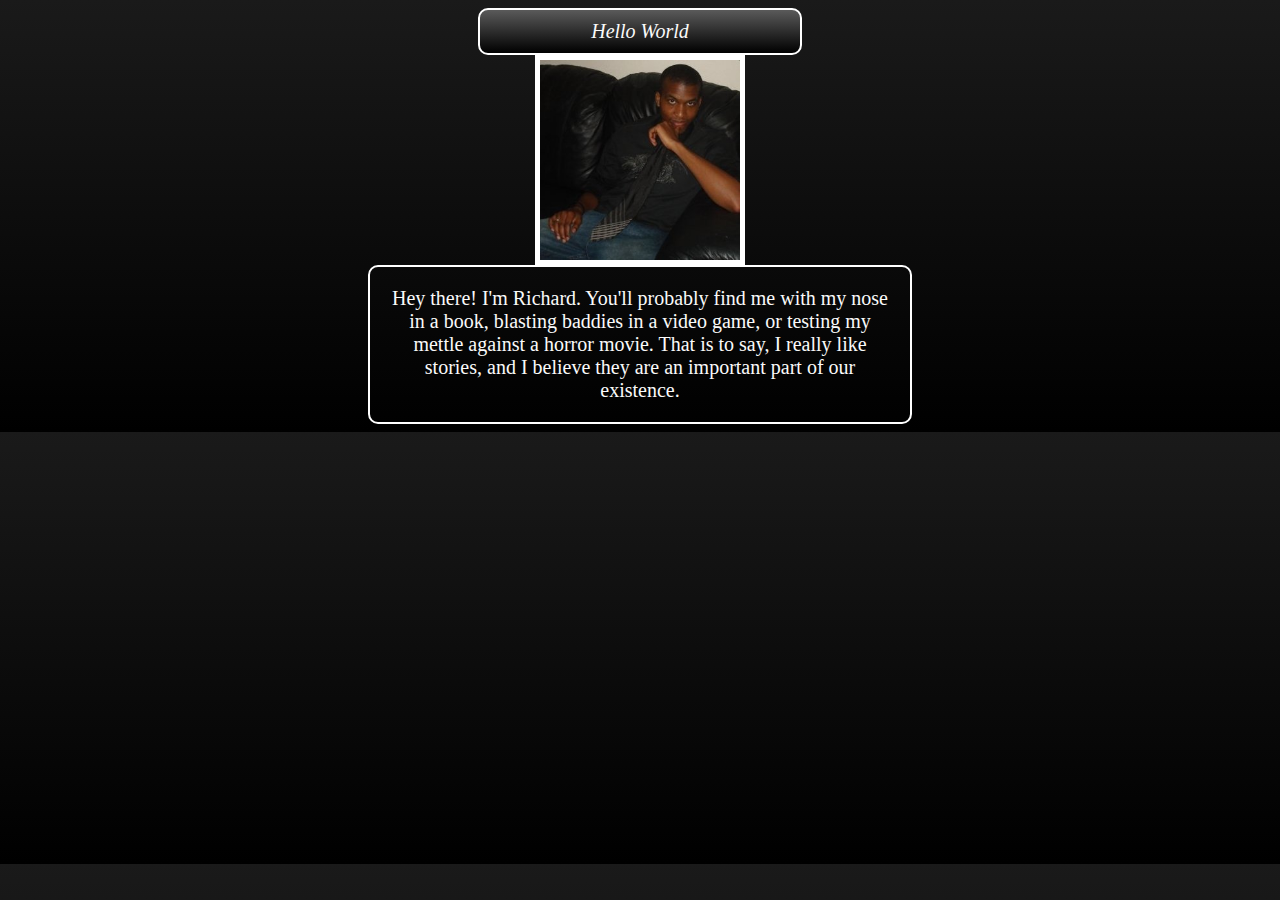
==== index.html @ 040540b5 "style changes" ====
<!DOCTYPE html>
<html>
	<head>
		<link type="text/css" rel="stylesheet" href="stylesheet.css"/>
		<title>It'sa Me!</title>
	</head>
	<body>
<div class="h1" id="banner">Hello World</div>

<img src="profile.jpg" width="200px" id="profile">

<div>Hey there! I'm Richard. You'll probably find me with my nose in a book, blasting baddies in a video game, or testing my mettle against a horror movie. That is to say, I really like stories, and I believe they are an important part of our existence.</div>
</body>
</html>
---- stylesheet.css ----
div {
	color:#fafafa;
	text-align:center;
	font-family:Garamond;
	font-size:20px;
	width:500px;
	border:2px solid #ffffff;
	border-radius:10px;
	margin:auto;
	padding:20px;
}
img {
	margin:auto;
	display:block;
}
.h1 {
	text-align:center;
	color:#fafafa;
	font-style: italic;
}
body{
/* IE10 Consumer Preview */ 
background-image: -ms-linear-gradient(top, #1A1A1A 0%, #000000 100%);
/* Mozilla Firefox */ 
background-image: -moz-linear-gradient(top, #1A1A1A 0%, #000000 100%);
/* Opera */ 
background-image: -o-linear-gradient(top, #1A1A1A 0%, #000000 100%);
/* Webkit (Safari/Chrome 10) */ 
background-image: -webkit-gradient(linear, left top, left bottom, color-stop(0, #1A1A1A), color-stop(1, #000000));
/* Webkit (Chrome 11+) */ 
background-image: -webkit-linear-gradient(top, #1A1A1A 0%, #000000 100%);
/* W3C Markup, IE10 Release Preview */ 
background-image: linear-gradient(to bottom, #1A1A1A 0%, #000000 100%);
}
#profile{
	background-color:#ffffff;
	padding:5px;
}
#banner{
/* IE10 Consumer Preview */ 
background-image: -ms-linear-gradient(top, #5A5A5A 0%, #000000 100%);
/* Mozilla Firefox */ 
background-image: -moz-linear-gradient(top, #5A5A5A 0%, #000000 100%);
/* Opera */ 
background-image: -o-linear-gradient(top, #5A5A5A 0%, #000000 100%);
/* Webkit (Safari/Chrome 10) */ 
background-image: -webkit-gradient(linear, left top, left bottom, color-stop(0, #5A5A5A), color-stop(1, #000000));
/* Webkit (Chrome 11+) */ 
background-image: -webkit-linear-gradient(top, #5A5A5A 0%, #000000 100%);
/* W3C Markup, IE10 Release Preview */ 
background-image: linear-gradient(to bottom, #5A5A5A 0%, #000000 100%);
border: 2px solid #ffffff;
border-radius:10px;
width:300px;
margin:auto;
padding:10px;
}
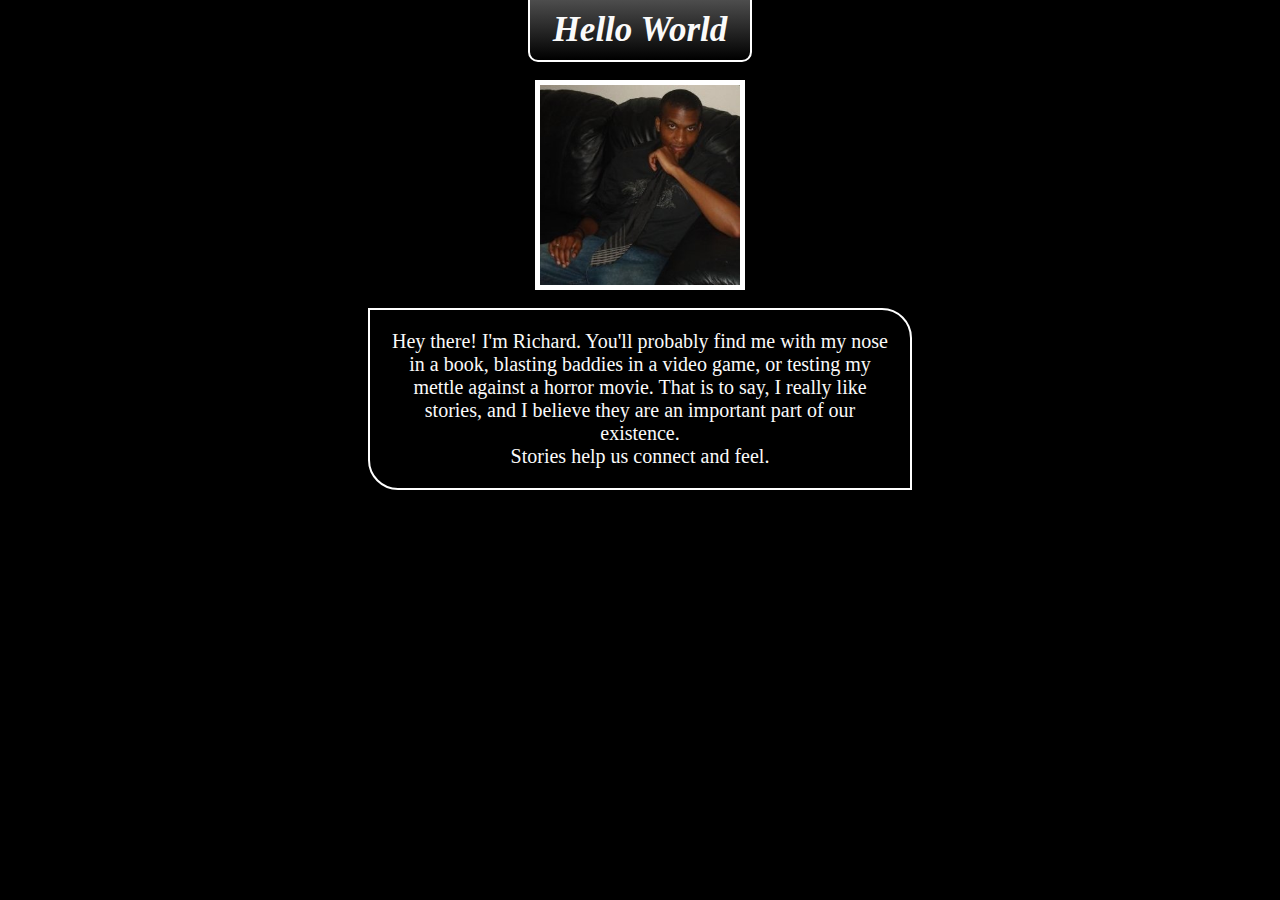
==== commit 328b2c77: "banner change, profile change" ====
--- a/index.html
+++ b/index.html
@@ -6,9 +6,11 @@
 	</head>
 	<body>
 <div class="h1" id="banner">Hello World</div>
-
+<br>
 <img src="profile.jpg" width="200px" id="profile">
-
-<div>Hey there! I'm Richard. You'll probably find me with my nose in a book, blasting baddies in a video game, or testing my mettle against a horror movie. That is to say, I really like stories, and I believe they are an important part of our existence.</div>
+<br>
+<div id="aboutme">Hey there! I'm Richard. You'll probably find me with my nose in a book, blasting baddies in a video game, or testing my mettle against a horror movie. That is to say, I really like stories, and I believe they are an important part of our existence.
+<br>
+Stories help us connect and feel.</div>
 </body>
 </html>
--- a/stylesheet.css
+++ b/stylesheet.css
@@ -1,11 +1,12 @@
-div {
+#aboutme{
 	color:#fafafa;
 	text-align:center;
 	font-family:Garamond;
 	font-size:20px;
 	width:500px;
 	border:2px solid #ffffff;
-	border-radius:10px;
+	border-top-right-radius:30px;
+	border-bottom-left-radius:30px;
 	margin:auto;
 	padding:20px;
 }
@@ -17,20 +18,11 @@
 	text-align:center;
 	color:#fafafa;
 	font-style: italic;
+	font-weight:bold;
+	font-size:35px;
 }
 body{
-/* IE10 Consumer Preview */ 
-background-image: -ms-linear-gradient(top, #1A1A1A 0%, #000000 100%);
-/* Mozilla Firefox */ 
-background-image: -moz-linear-gradient(top, #1A1A1A 0%, #000000 100%);
-/* Opera */ 
-background-image: -o-linear-gradient(top, #1A1A1A 0%, #000000 100%);
-/* Webkit (Safari/Chrome 10) */ 
-background-image: -webkit-gradient(linear, left top, left bottom, color-stop(0, #1A1A1A), color-stop(1, #000000));
-/* Webkit (Chrome 11+) */ 
-background-image: -webkit-linear-gradient(top, #1A1A1A 0%, #000000 100%);
-/* W3C Markup, IE10 Release Preview */ 
-background-image: linear-gradient(to bottom, #1A1A1A 0%, #000000 100%);
+background-color:#000000;
 }
 #profile{
 	background-color:#ffffff;
@@ -51,7 +43,9 @@
 background-image: linear-gradient(to bottom, #5A5A5A 0%, #000000 100%);
 border: 2px solid #ffffff;
 border-radius:10px;
-width:300px;
+width:200px;
 margin:auto;
 padding:10px;
+padding-top:20px;
+margin-top:-20px;
 }
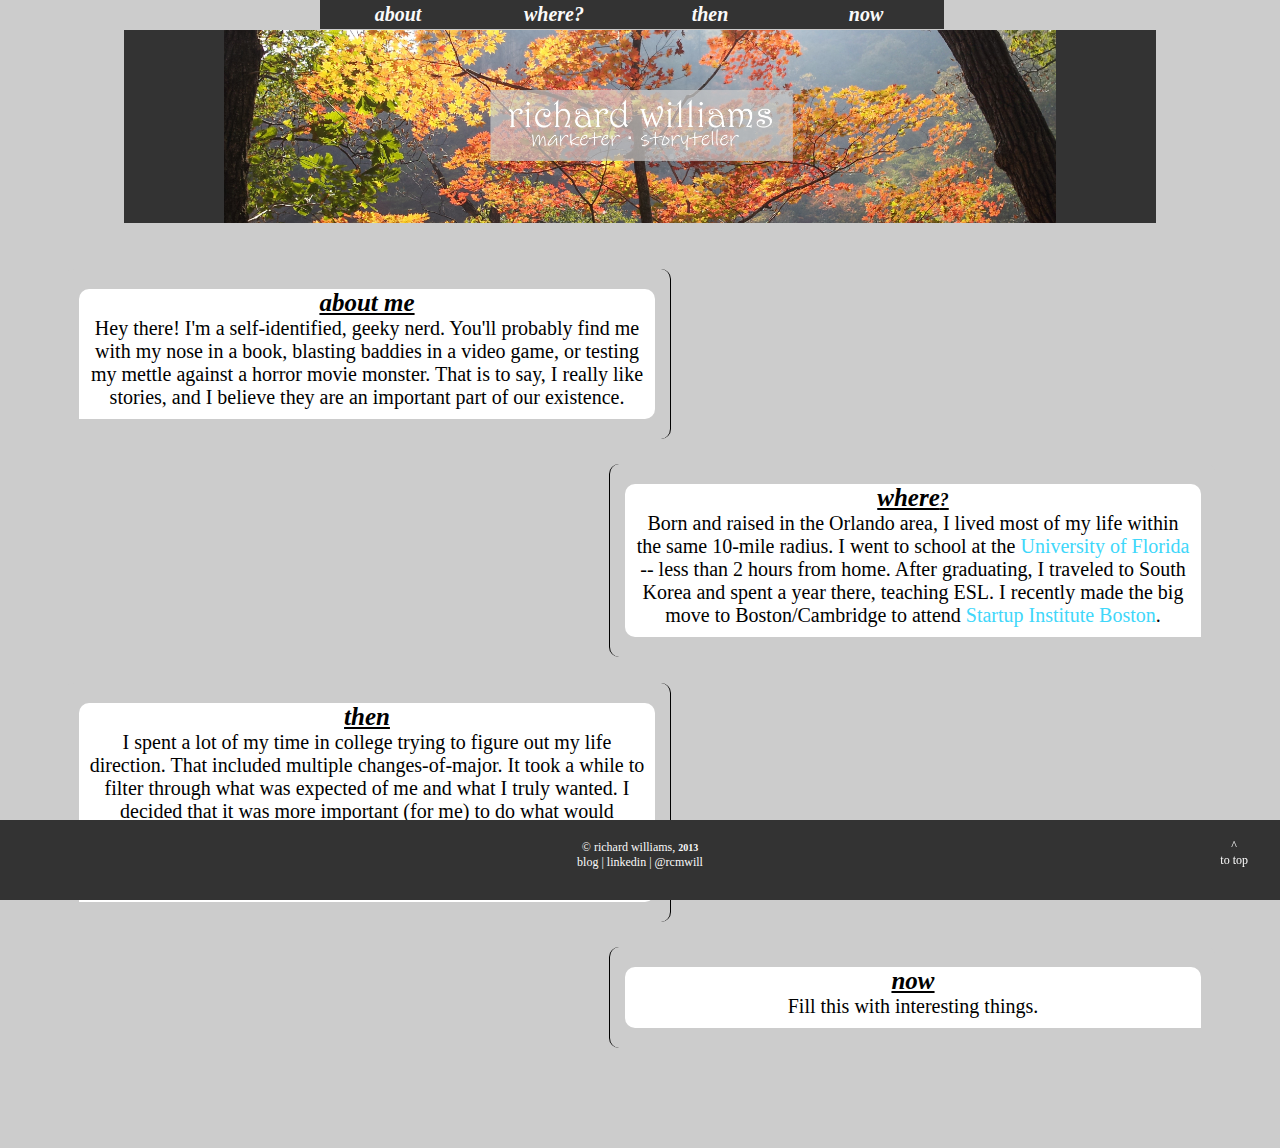
==== commit f0062206: "Site Redesign" ====
--- a/index.html
+++ b/index.html
@@ -1,16 +1,41 @@
 <!DOCTYPE html>
 <html>
 	<head>
-		<link type="text/css" rel="stylesheet" href="stylesheet.css"/>
-		<title>It'sa Me!</title>
+			<meta charset="utf-8" />
+		<title>rcmwilliams</title>
+			<link rel="stylesheet" type="text/css" href="stylesheet.css" />
 	</head>
-	<body>
-<div class="h1" id="banner">Hello World</div>
-<br>
-<img src="profile.jpg" width="200px" id="profile">
-<br>
-<div id="aboutme">Hey there! I'm Richard. You'll probably find me with my nose in a book, blasting baddies in a video game, or testing my mettle against a horror movie. That is to say, I really like stories, and I believe they are an important part of our existence.
-<br>
-Stories help us connect and feel.</div>
-</body>
-</html>
+	<body id="top">
+		<nav id="topnav">
+				<ul>
+					<li><a href="#aboutme">about</a></li>
+					<li><a href="#where">where?</a></li>
+					<li><a href="#then">then</a></li>
+					<li><a href="#now">now</a></li>
+				</ul>
+		</nav>
+		<header><img src="assets/banner.jpg" id="banner" alt="rcmwilliams.me"/></header>
+		<section>
+			<div class="left" id="aboutme"><p><span class="title">about me</span><br>Hey there! I'm a self-identified, geeky nerd. You'll probably find me with my nose in a book, blasting baddies in a video game, or testing my mettle against a horror movie monster. That is to say, I really like stories, and I believe they are an important part of our existence.</p>
+			</div>
+			<div class="right" id="where"><p><span class="title">where<span id="small">?</span></span><br>Born and raised in the Orlando area, I lived most of my life within the same 10-mile radius. I went to school at the <a href="http://www.ufl.edu">University of Florida</a> -- less than 2 hours from home. After graduating, I traveled to South Korea and spent a year there, teaching ESL. I recently made the big move to Boston/Cambridge to attend <a href="http://boston.startupinstitute.com">Startup Institute Boston</a>.</p>
+			</div>
+			<div class="left" id="then"><p><span class="title">then</span><br>I spent a lot of my time in college trying to figure out my life direction. That included multiple changes-of-major. It took a while to filter through what was expected of me and what I truly wanted. I decided that it was more important (for me) to do what would ultimately make me happy, rather than what someone else told me I should do. Having grown up on media -- books, movies, TV, video games -- a desire to tell stories grew up with me.</p>
+			</div>
+			<div class="right" id="now"><p><span class="title">now</span><br>Fill this with interesting things.</p>
+			</div>
+		</section>
+		<div class="clear"><br></div>
+		<footer>
+			&copy; richard williams, <span>2013</span>
+			<ul>
+				<li><a href="http://whystory.org">blog</a>
+					<li>|</li>
+			<li><a href="http://www.linkedin.com/in/rcmwilliams">linkedin</a>
+				<li>|</li>
+			<li><a href="https://www.twitter.com/rcmwill">@rcmwill</a>
+			</ul>
+			<p id="toplink"><a href="#top">^<br>to top</a></p>
+		</footer>
+	</body>
+</html>--- a/stylesheet.css
+++ b/stylesheet.css
@@ -1,51 +1,194 @@
-#aboutme{
+header{
+	text-align:center;
+	color:#222222;
+	font-style: italic;
+	font-weight:bold;
+	font-size:35px;
+	padding-top:30px;
+	margin-bottom:20px;
+}
+html{
+	width:100%;
+}
+body{
+	background-color:#cccccc;
+	height:100%;
+	width:100%;
+	margin:0;
+}
+#topnav {
+	display:block;
+	width:50%;
+	margin-left:25%;
+	font-size:20px;
+	font-style:italic;
+	position:fixed;
+
+}
+#topnav ul{
+	list-style-type:none;
+	margin:0;
+	padding:0;
+	overflow:hidden;
+}
+#topnav li{
+	display:inline;
+	float:left;
+}
+
+#topnav a:link,a:visited{
+	display:block;
 	color:#fafafa;
+	width:150px;
+	background-color:#333333;
+	text-align:center;
+	font-weight:bold;
+	padding:3px;
+	text-decoration:none;
+}
+#topnav a:hover,a:active{
+	background-color:#cccccc;
+	color:#333333;
+}
+#profile{
+	background-color:#cccccc;
+	padding:3px;
+	width:200px;
+}
+div{
+	color:#000000;
 	text-align:center;
 	font-family:Garamond;
 	font-size:20px;
-	width:500px;
-	border:2px solid #ffffff;
-	border-top-right-radius:30px;
-	border-bottom-left-radius:30px;
+	width:45%;
 	margin:auto;
-	padding:20px;
+	background-color:#cccccc;
+	padding:0px 15px;
+}
+div p{
+	background-color:#ffffff;
+	padding: 0px 10px 10px 10px;
+}
+div p a:link,a:active,a:visited{
+	text-align:center;
+	text-decoration:none;
+	color:#40d7fa;
+}
+div p a:hover{
+	color:#0000ff;
+	font-weight:bold;
+}
+
+.left{
+	float:left;
+	border-right:1px solid black;
+	border-bottom-right-radius:10px;
+	border-top-left-radius:10px;
+	border-top-right-radius:10px;
+	margin-left:5%;
+	margin-top:2%;
+}
+.right{
+	float:right;
+	border-left:1px solid black;
+	border-bottom-left-radius:10px;
+	border-top-right-radius:10px;
+	border-top-left-radius:10px;
+	margin-right:5%;
+	margin-top:2%;
+}
+.left p{
+	border-bottom-right-radius:10px;
+	border-top-left-radius:10px;
+	border-top-right-radius:10px;
+}
+.right p{
+	border-bottom-left-radius:10px;
+	border-top-right-radius:10px;
+	border-top-left-radius:10px;
+}
+
+#small{
+	font-size:18px;
+}
+#banner{
+	width:65%;
+	margin:auto;
+	padding-left:100px;
+	padding-right:100px;
+	background-color:#333333;
 }
 img {
 	margin:auto;
 	display:block;
 }
-.h1 {
+hr {
+	width:50%;
+}
+.title{
+	font-size:25px;
+	font-style:italic;
+	text-decoration:underline;
+	font-weight:bold;
+}
+.clear{
+	clear:both;
+	height:100px;
+}
+footer ul{
+	list-style-type:none;
+	margin:0;
+	padding:0;
+	overflow:hidden;
+}
+footer ul li{
+	display:inline;
+}
+footer a:link,a:active,a:visited{
 	text-align:center;
+	text-decoration:none;
 	color:#fafafa;
-	font-style: italic;
-	font-weight:bold;
-	font-size:35px;
 }
-body{
-background-color:#000000;
+footer a:hover{
+	color:#c0c0c0;
+	font-style:italic;
 }
-#profile{
-	background-color:#ffffff;
-	padding:5px;
+
+footer{
+	position:fixed;
+	bottom:0;
+	width:100%;
+	height:40px;
+	padding-top:20px;
+	padding-bottom:20px;
+	color:#fafafa;
+	background-color:#333333;
+	text-align:center;
+	font-size:12px;
+	margin-top:20px;
+	clear:both;
 }
-#banner{
-/* IE10 Consumer Preview */ 
-background-image: -ms-linear-gradient(top, #5A5A5A 0%, #000000 100%);
-/* Mozilla Firefox */ 
-background-image: -moz-linear-gradient(top, #5A5A5A 0%, #000000 100%);
-/* Opera */ 
-background-image: -o-linear-gradient(top, #5A5A5A 0%, #000000 100%);
-/* Webkit (Safari/Chrome 10) */ 
-background-image: -webkit-gradient(linear, left top, left bottom, color-stop(0, #5A5A5A), color-stop(1, #000000));
-/* Webkit (Chrome 11+) */ 
-background-image: -webkit-linear-gradient(top, #5A5A5A 0%, #000000 100%);
-/* W3C Markup, IE10 Release Preview */ 
-background-image: linear-gradient(to bottom, #5A5A5A 0%, #000000 100%);
-border: 2px solid #ffffff;
-border-radius:10px;
-width:200px;
-margin:auto;
-padding:10px;
-padding-top:20px;
-margin-top:-20px;
+footer span{
+	font-size:10px;
+	font-weight: bold;
 }
+footer p{
+	position:fixed;
+	right:2.5%;
+	bottom:20px;
+	font-size:1em;
+}
+/* gradient code
+IE10 Consumer Preview
+background: -ms-linear-gradient(top, #5A5A5A 0%, #000000 100%);
+Mozilla Firefox
+background: -moz-linear-gradient(top, #5A5A5A 0%, #000000 100%);
+Opera
+background: -o-linear-gradient(top, #5A5A5A 0%, #000000 100%);
+Webkit (Safari/Chrome 10)
+background: -webkit-gradient(linear, left top, left bottom, color-stop(0, #5A5A5A), color-stop(1, #000000));
+Webkit (Chrome 11+)
+background: -webkit-linear-gradient(top, #5A5A5A 0%, #000000 100%);
+W3C Markup, IE10 Release Preview
+background: linear-gradient(to bottom, #5A5A5A 0%, #000000 100%);
+*/
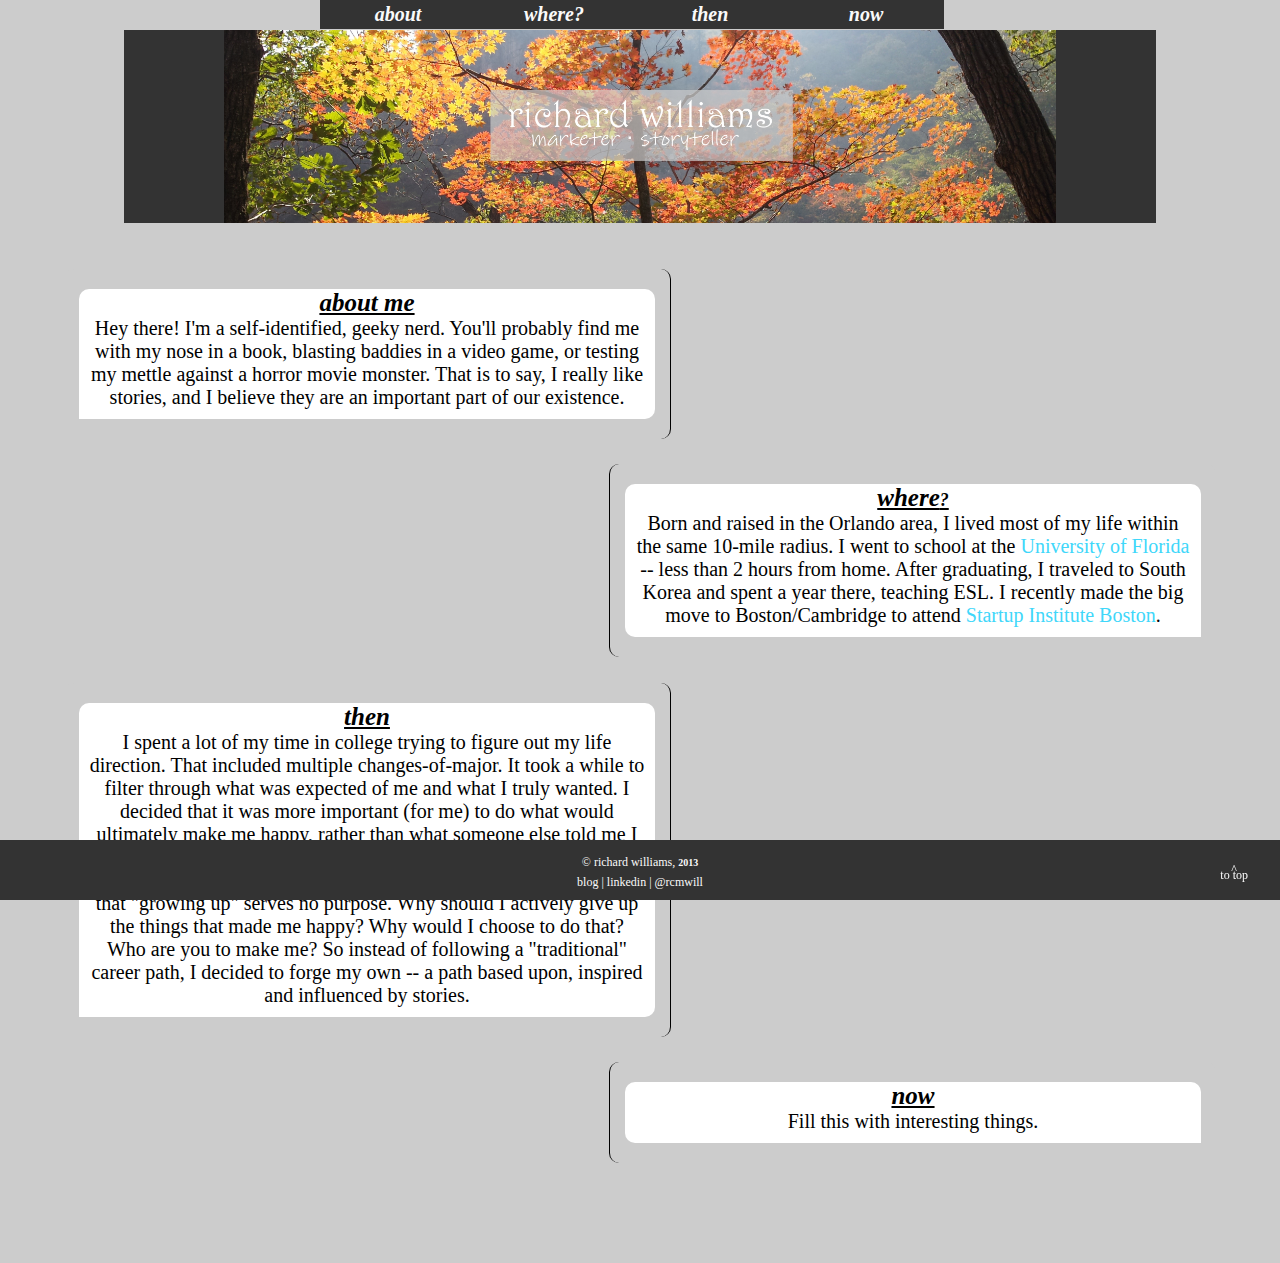
==== commit f433546a: "Edits that I don't remember" ====
--- a/index.html
+++ b/index.html
@@ -2,7 +2,7 @@
 <html>
 	<head>
 			<meta charset="utf-8" />
-		<title>rcmwilliams</title>
+		<title>home | rcmwilliams</title>
 			<link rel="stylesheet" type="text/css" href="stylesheet.css" />
 	</head>
 	<body id="top">
@@ -14,20 +14,25 @@
 					<li><a href="#now">now</a></li>
 				</ul>
 		</nav>
-		<header><img src="assets/banner.jpg" id="banner" alt="rcmwilliams.me"/></header>
+		<header>
+			<img src="assets/banner.jpg" id="banner" alt="richard williams"/>
+		</header>
 		<section>
-			<div class="left" id="aboutme"><p><span class="title">about me</span><br>Hey there! I'm a self-identified, geeky nerd. You'll probably find me with my nose in a book, blasting baddies in a video game, or testing my mettle against a horror movie monster. That is to say, I really like stories, and I believe they are an important part of our existence.</p>
+			<div class="left" id="aboutme">
+				<p><span class="title">about me</span><br>Hey there! I'm a self-identified, geeky nerd. You'll probably find me with my nose in a book, blasting baddies in a video game, or testing my mettle against a horror movie monster. That is to say, I really like stories, and I believe they are an important part of our existence.</p>
 			</div>
-			<div class="right" id="where"><p><span class="title">where<span id="small">?</span></span><br>Born and raised in the Orlando area, I lived most of my life within the same 10-mile radius. I went to school at the <a href="http://www.ufl.edu">University of Florida</a> -- less than 2 hours from home. After graduating, I traveled to South Korea and spent a year there, teaching ESL. I recently made the big move to Boston/Cambridge to attend <a href="http://boston.startupinstitute.com">Startup Institute Boston</a>.</p>
+			<div class="right" id="where">
+				<p><span class="title">where<span id="small">?</span></span><br>Born and raised in the Orlando area, I lived most of my life within the same 10-mile radius. I went to school at the <a href="http://www.ufl.edu">University of Florida</a> -- less than 2 hours from home. After graduating, I traveled to South Korea and spent a year there, teaching ESL. I recently made the big move to Boston/Cambridge to attend <a href="http://boston.startupinstitute.com">Startup Institute Boston</a>.</p>
 			</div>
-			<div class="left" id="then"><p><span class="title">then</span><br>I spent a lot of my time in college trying to figure out my life direction. That included multiple changes-of-major. It took a while to filter through what was expected of me and what I truly wanted. I decided that it was more important (for me) to do what would ultimately make me happy, rather than what someone else told me I should do. Having grown up on media -- books, movies, TV, video games -- a desire to tell stories grew up with me.</p>
+			<div class="left" id="then">
+				<p><span class="title">then</span><br>I spent a lot of my time in college trying to figure out my life direction. That included multiple changes-of-major. It took a while to filter through what was expected of me and what I truly wanted. I decided that it was more important (for me) to do what would ultimately make me happy, rather than what someone else told me I should do. Having grown up on media -- books, movies, TV, video games -- a desire to tell stories grew up with me. I came to realize that "growing up" serves no purpose. Why should I actively give up the things that made me happy? Why would I <span id="italics">choose</span> to do that? Who are you to make me? So instead of following a "traditional" career path, I decided to forge my own -- a path based upon, inspired and influenced by stories.</p>
 			</div>
 			<div class="right" id="now"><p><span class="title">now</span><br>Fill this with interesting things.</p>
 			</div>
 		</section>
 		<div class="clear"><br></div>
 		<footer>
-			&copy; richard williams, <span>2013</span>
+			<p>&copy; richard williams, <span id="small2">2013</span></p>
 			<ul>
 				<li><a href="http://whystory.org">blog</a>
 					<li>|</li>
--- a/stylesheet.css
+++ b/stylesheet.css
@@ -15,6 +15,7 @@
 	height:100%;
 	width:100%;
 	margin:0;
+	min-width:600px;
 }
 #topnav {
 	display:block;
@@ -69,9 +70,12 @@
 	background-color:#ffffff;
 	padding: 0px 10px 10px 10px;
 }
-div p a:link,a:active,a:visited{
+div p a:link,a:active{
 	text-align:center;
 	text-decoration:none;
+	color:#40d7fa;
+}
+div p a:visited{
 	color:#40d7fa;
 }
 div p a:hover{
@@ -159,8 +163,8 @@
 	bottom:0;
 	width:100%;
 	height:40px;
-	padding-top:20px;
-	padding-bottom:20px;
+	padding-top:10px;
+	padding-bottom:10px;
 	color:#fafafa;
 	background-color:#333333;
 	text-align:center;
@@ -168,15 +172,23 @@
 	margin-top:20px;
 	clear:both;
 }
-footer span{
+#small2{
 	font-size:10px;
 	font-weight: bold;
 }
 footer p{
+	line-height:0%;
+}
+#toplink{
+	line-height:50%;
 	position:fixed;
 	right:2.5%;
-	bottom:20px;
+	bottom:10px;
 	font-size:1em;
+}
+#toplink a:hover{
+	font-weight: bold;
+	font-style: normal;
 }
 /* gradient code
 IE10 Consumer Preview
